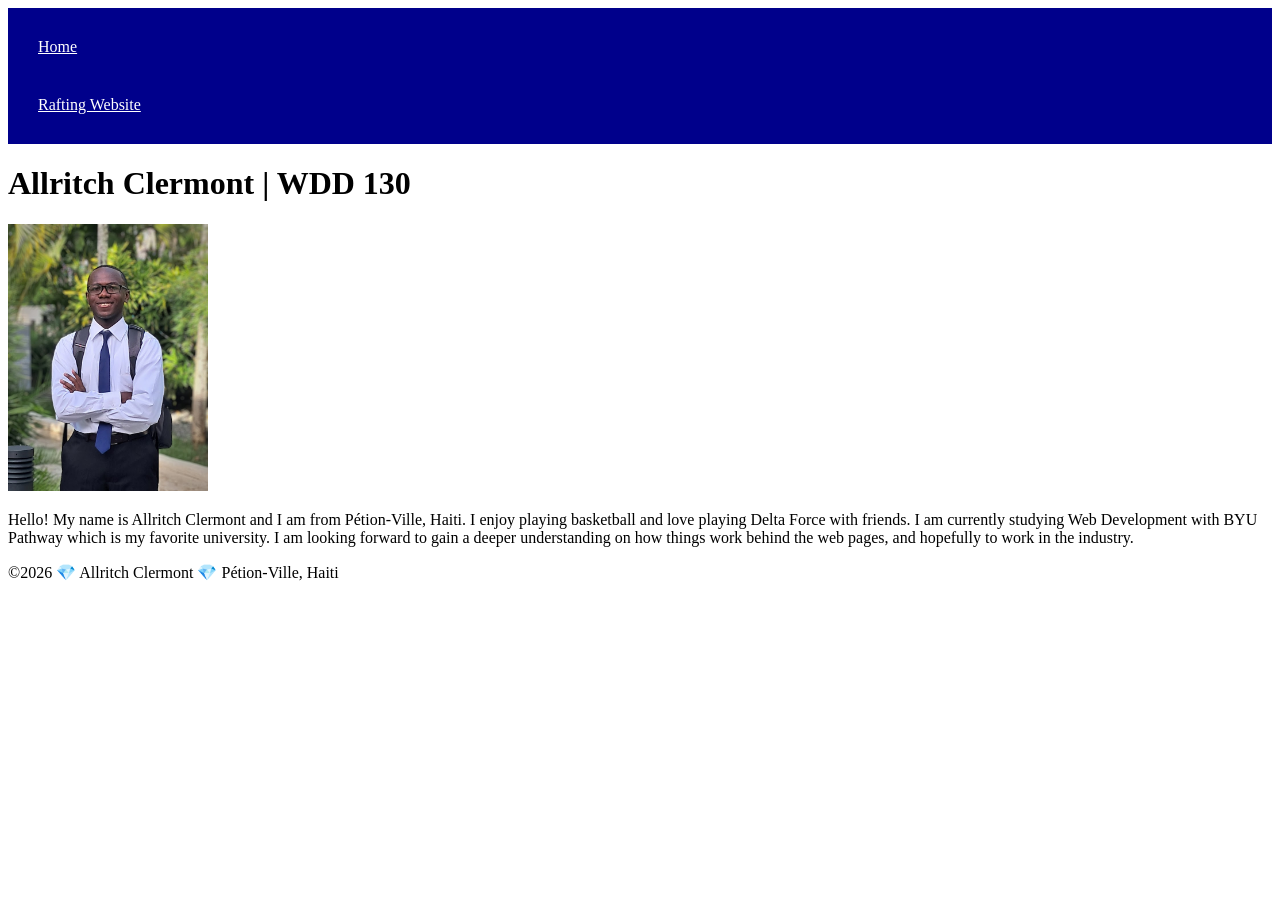
==== index.html @ 43a880a8 "This is part of my W02 Learning Activity: An Introduction to CSS" ====
<!DOCTYPE html>
<html lang="en">

<head>
    <meta charset="UTF-8">
    <meta name="viewport" content="width=device-width, initial-scale=1.0">
    <title>Allritch Clermont | WDD 130</title>
    <link rel="stylesheet" href="styles/styles.css">
</head>

<body>
    <header>
        <nav>
            <a href="#">Home</a>
            <a href="wwr/">Rafting Website</a>
        </nav>
    </header>
    <main>
        <h1> Allritch Clermont | WDD 130</h1>
        <img src="images/profile.jpg" alt="Allritch Clermont Profile Picture" width="200">
        <p>Hello! My name is Allritch Clermont and I am from Pétion-Ville, Haiti. I enjoy playing basketball and love playing Delta Force with friends. I am currently studying Web Development with BYU Pathway which is my favorite university. I am looking forward to gain a deeper understanding on how things work behind the web pages, and hopefully to work in the industry.</p>
    </main>

    <footer>
        <p>©2026 💎 Allritch Clermont 💎 Pétion-Ville, Haiti</p>
    </footer>
</body>

</html>
---- styles/styles.css ----
nav {
    background-color: darkblue;
    padding: 10px;
}

nav a {
    color: white;
    display: block;
    padding: 20px;
}
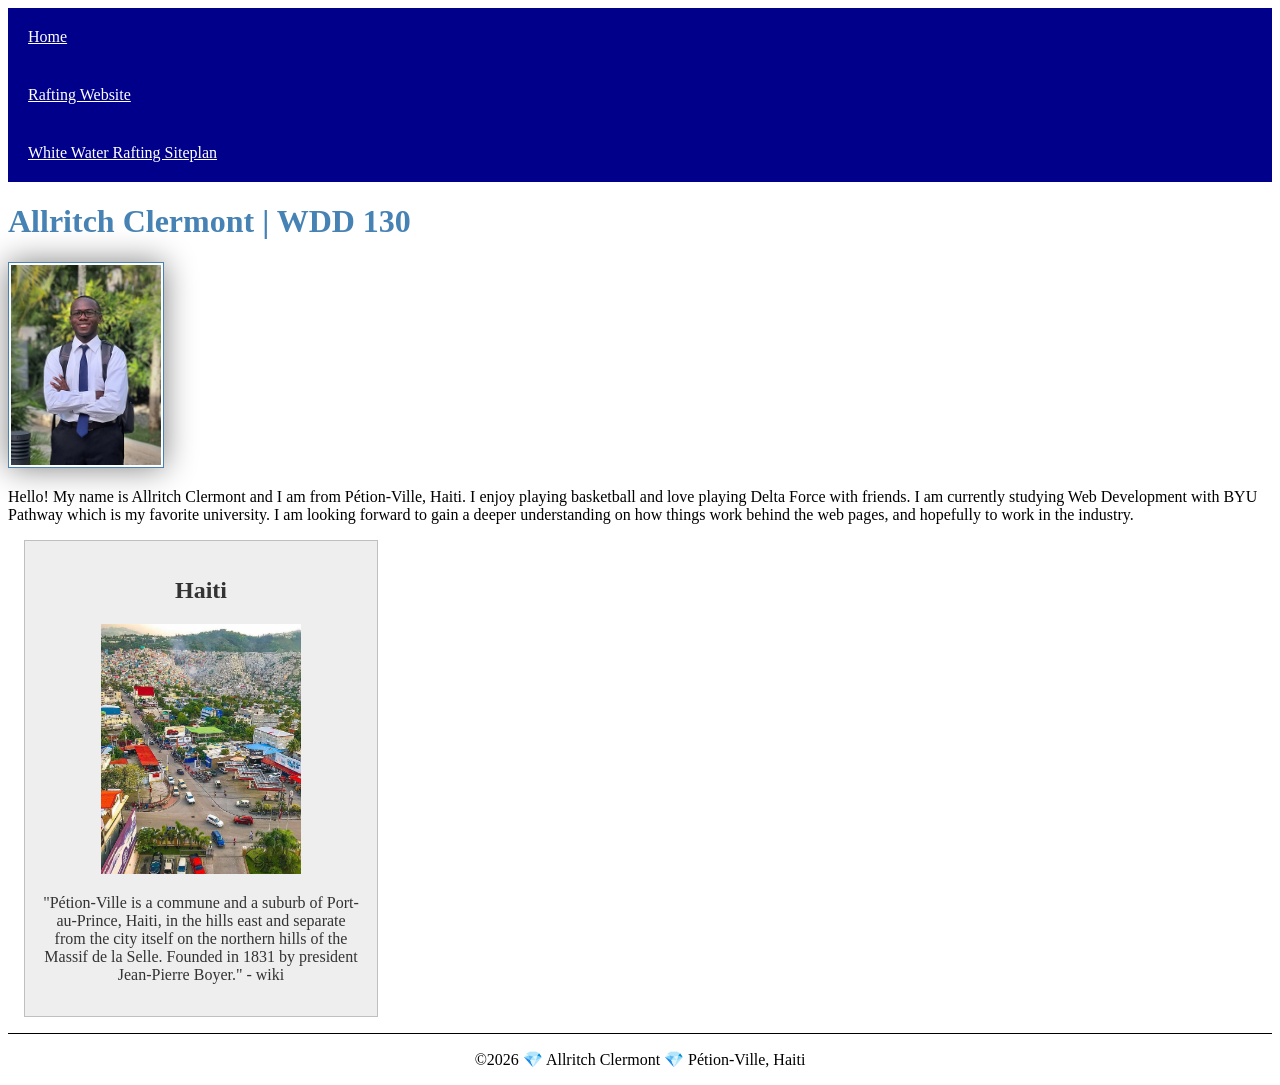
==== commit a46c51c6: "W02- Home Page Enhancement" ====
--- a/index.html
+++ b/index.html
@@ -5,6 +5,9 @@
     <meta charset="UTF-8">
     <meta name="viewport" content="width=device-width, initial-scale=1.0">
     <title>Allritch Clermont | WDD 130</title>
+    <meta name="description" content="Allritch Clermont's home page. In here you can see all the wonderful that I have been working. It's going to make you happy">
+    <meta name="author" content="Allritch Clermont">
+
     <link rel="stylesheet" href="styles/styles.css">
 </head>
 
@@ -13,6 +16,7 @@
         <nav>
             <a href="#">Home</a>
             <a href="wwr/">Rafting Website</a>
+            <a href="wwr/site-plan-rafting.html">White Water Rafting Siteplan</a>
         </nav>
     </header>
     <main>
@@ -20,7 +24,11 @@
         <img src="images/profile.jpg" alt="Allritch Clermont Profile Picture" width="200">
         <p>Hello! My name is Allritch Clermont and I am from Pétion-Ville, Haiti. I enjoy playing basketball and love playing Delta Force with friends. I am currently studying Web Development with BYU Pathway which is my favorite university. I am looking forward to gain a deeper understanding on how things work behind the web pages, and hopefully to work in the industry.</p>
     </main>
-
+    <aside>
+        <h2>Haiti</h2>
+        <img src="images/haiti-pétion-ville.jpg" alt="Pétion-Ville of Haiti" width="200">
+        <p>"Pétion-Ville is a commune and a suburb of Port-au-Prince, Haiti, in the hills east and separate from the city itself on the northern hills of the Massif de la Selle. Founded in 1831 by president Jean-Pierre Boyer." - wiki</p>
+    </aside>
     <footer>
         <p>©2026 💎 Allritch Clermont 💎 Pétion-Ville, Haiti</p>
     </footer>
--- a/styles/styles.css
+++ b/styles/styles.css
@@ -1,4 +1,4 @@
-nav {
+nav a {
     background-color: darkblue;
     padding: 10px;
 }
@@ -8,3 +8,40 @@
     display: block;
     padding: 20px;
 }
+
+h1 {
+    color: steelblue;
+}
+
+main img {
+    width: 150px;
+    height: auto;
+    border: 1px solid steelblue;
+    padding: 2px;
+    box-shadow: 0 0 30px gray;
+}
+
+p {
+    padding: 0;
+}
+
+aside {
+    width: 20em;
+    margin: 1em;
+    border: 1px solid rgba(0, 0, 0, 0.2);
+    padding: 1em;
+    background-color: #eee;
+    color: #333;
+    text-align: center;
+}
+
+aside img {
+    width: 200px;
+    height: auto;
+}
+
+footer {
+    margin-top: 1em;
+    border-top: 1px solid #000;
+    text-align: center;
+}
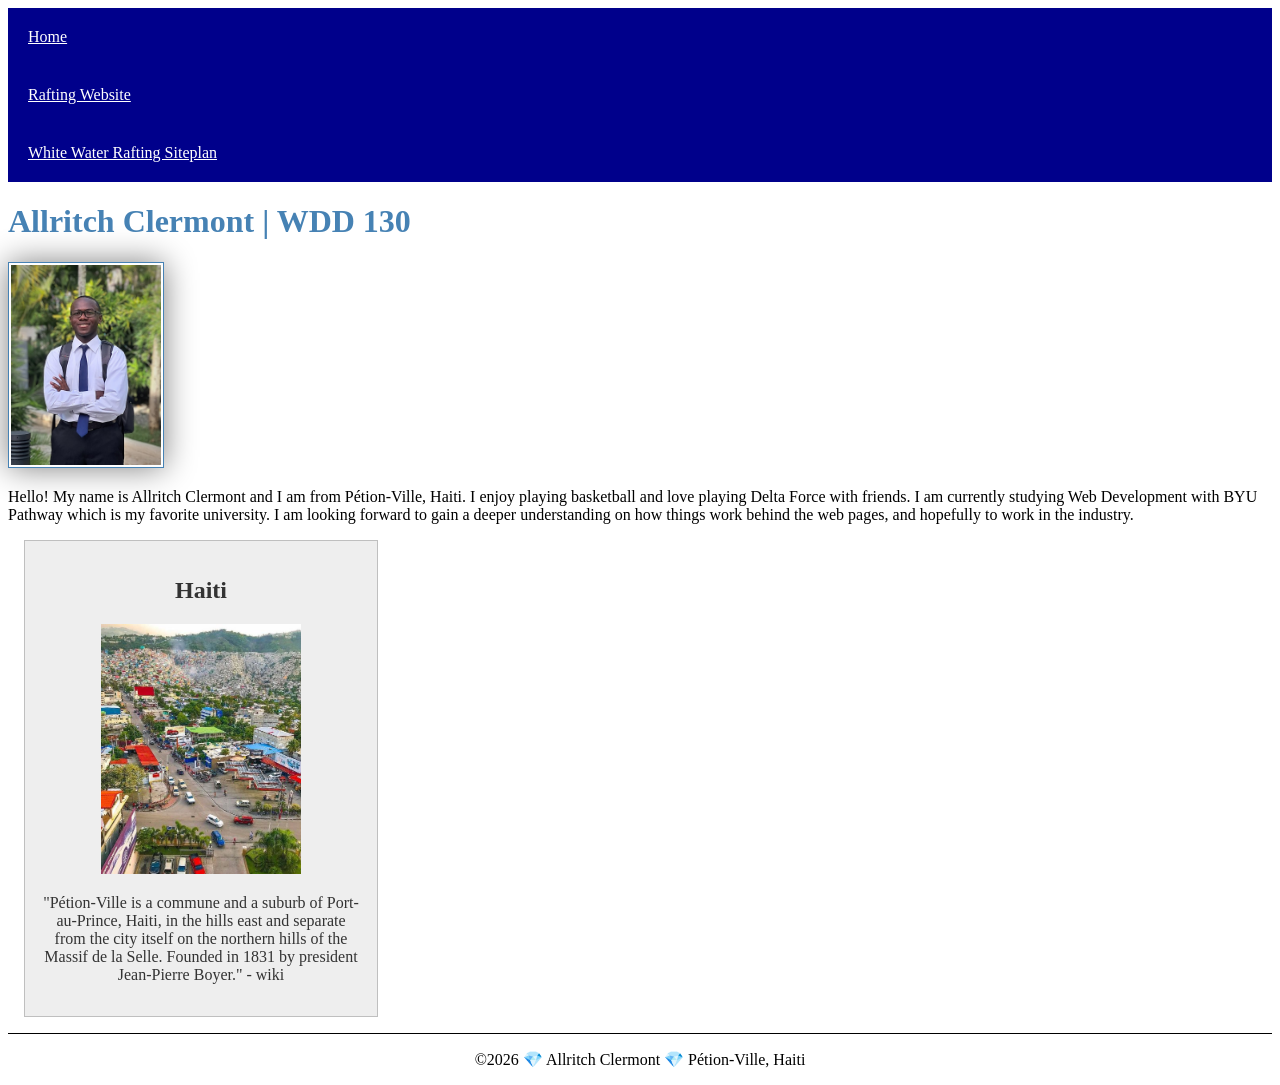
==== commit b913394e: "I renamed my city name" ====
--- a/index.html
+++ b/index.html
@@ -26,7 +26,7 @@
     </main>
     <aside>
         <h2>Haiti</h2>
-        <img src="images/haiti-pétion-ville.jpg" alt="Pétion-Ville of Haiti" width="200">
+        <img src="images/PetionVille.jpg" alt="Pétion-Ville of Haiti" width="200">
         <p>"Pétion-Ville is a commune and a suburb of Port-au-Prince, Haiti, in the hills east and separate from the city itself on the northern hills of the Massif de la Selle. Founded in 1831 by president Jean-Pierre Boyer." - wiki</p>
     </aside>
     <footer>
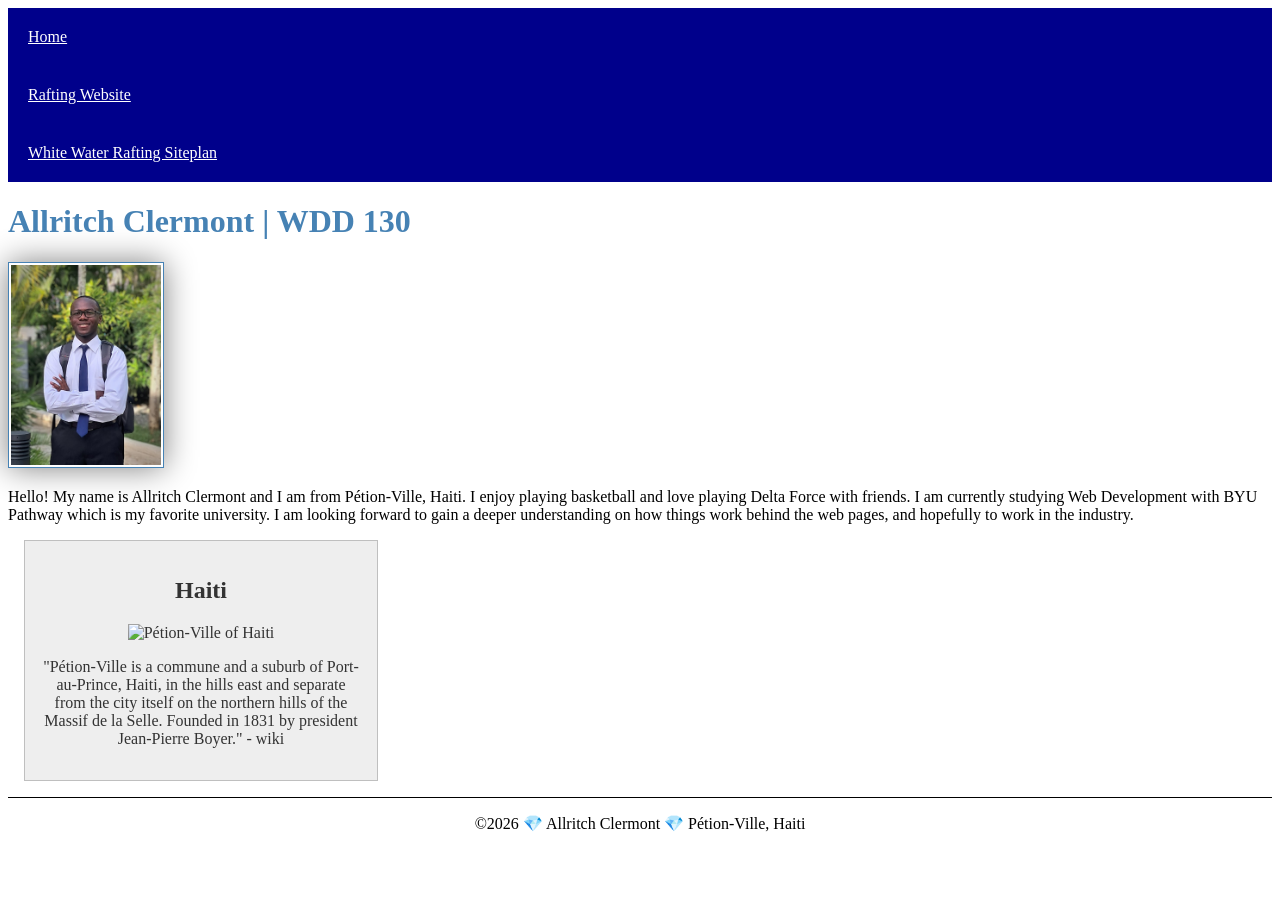
==== commit c82d5f77: "I edited it to lowercase" ====
--- a/index.html
+++ b/index.html
@@ -26,7 +26,7 @@
     </main>
     <aside>
         <h2>Haiti</h2>
-        <img src="images/PetionVille.jpg" alt="Pétion-Ville of Haiti" width="200">
+        <img src="images/petionville.jpg" alt="Pétion-Ville of Haiti" width="200">
         <p>"Pétion-Ville is a commune and a suburb of Port-au-Prince, Haiti, in the hills east and separate from the city itself on the northern hills of the Massif de la Selle. Founded in 1831 by president Jean-Pierre Boyer." - wiki</p>
     </aside>
     <footer>
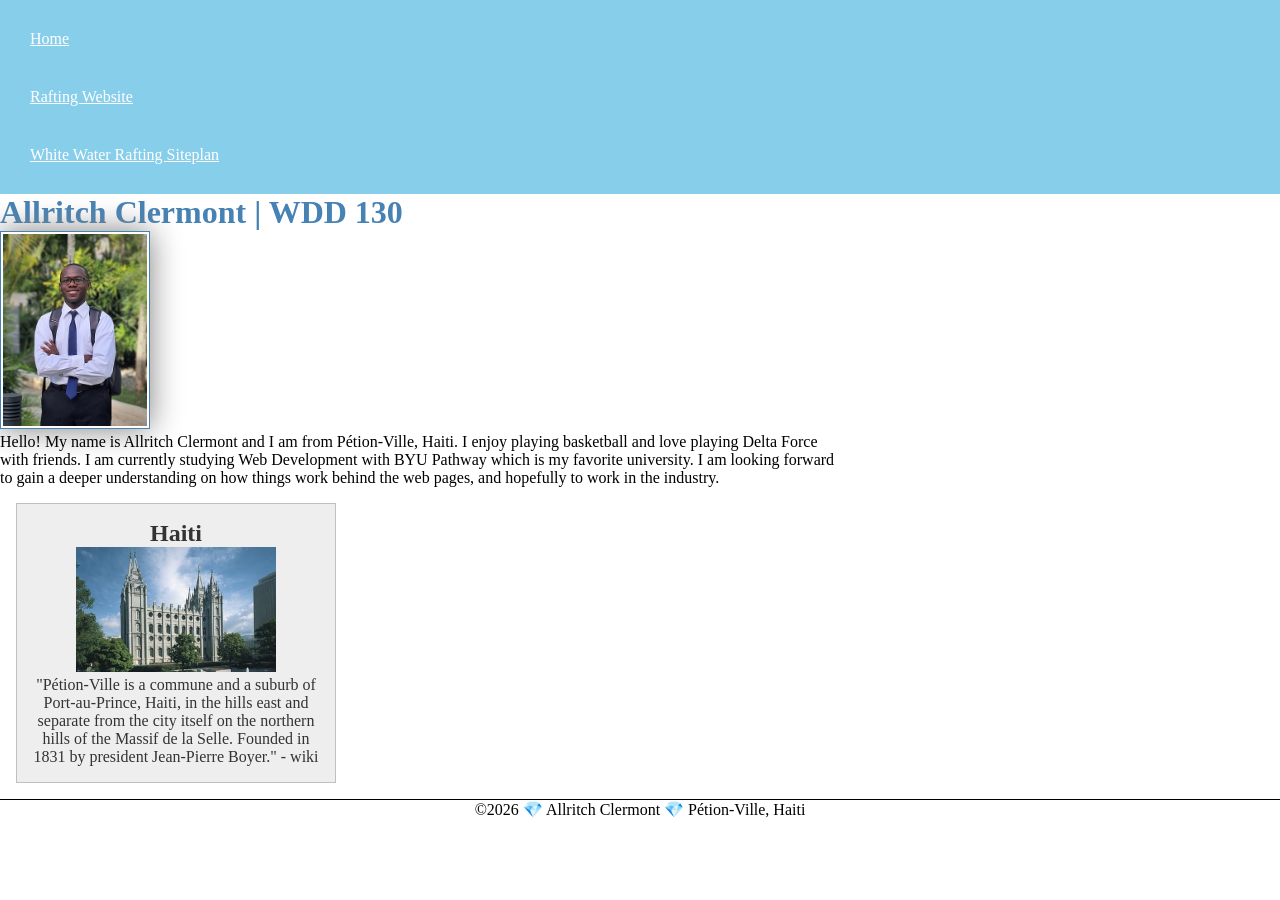
==== commit b67ba9f3: "testing image reference using the salt lake temple." ====
--- a/index.html
+++ b/index.html
@@ -26,7 +26,7 @@
     </main>
     <aside>
         <h2>Haiti</h2>
-        <img src="images/petionville.jpg" alt="Pétion-Ville of Haiti" width="200">
+        <img src="images/salt-lake-temple.jpg" alt="Pétion-Ville of Haiti" width="200">
         <p>"Pétion-Ville is a commune and a suburb of Port-au-Prince, Haiti, in the hills east and separate from the city itself on the northern hills of the Massif de la Selle. Founded in 1831 by president Jean-Pierre Boyer." - wiki</p>
     </aside>
     <footer>
--- a/styles/styles.css
+++ b/styles/styles.css
@@ -1,6 +1,16 @@
-nav a {
-    background-color: darkblue;
+* {
+    margin: 0;
+    padding: 0;
+    box-sizing: border-box;
+}
+
+nav {
+    background-color: skyblue;
     padding: 10px;
+}
+
+main {
+    max-width: 840px;
 }
 
 nav a {
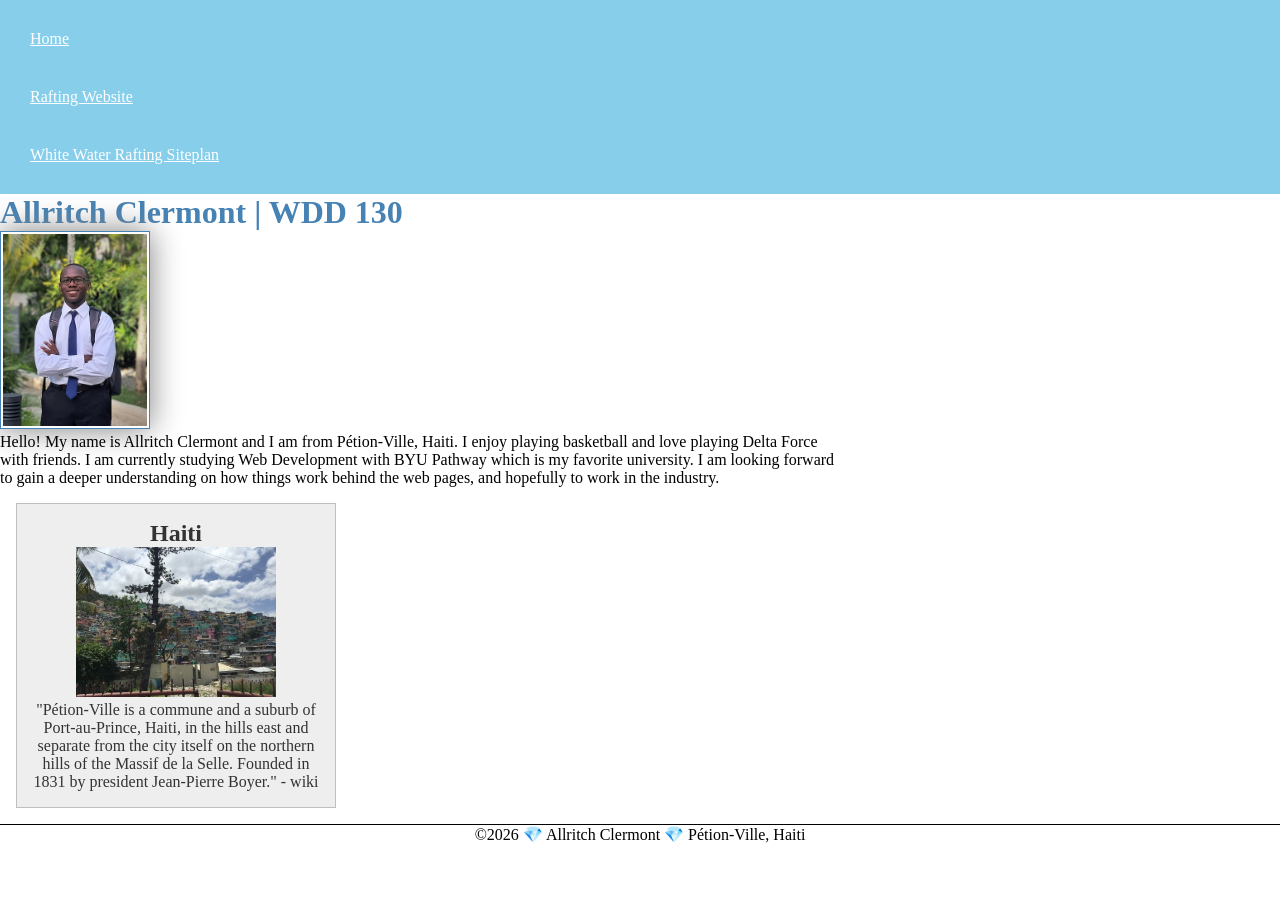
==== commit fd7ae5b5: "changed back to petion ville city" ====
--- a/index.html
+++ b/index.html
@@ -26,7 +26,7 @@
     </main>
     <aside>
         <h2>Haiti</h2>
-        <img src="images/salt-lake-temple.jpg" alt="Pétion-Ville of Haiti" width="200">
+        <img src="images/petion-ville-city.jpg" alt="Pétion-Ville of Haiti" width="200">
         <p>"Pétion-Ville is a commune and a suburb of Port-au-Prince, Haiti, in the hills east and separate from the city itself on the northern hills of the Massif de la Selle. Founded in 1831 by president Jean-Pierre Boyer." - wiki</p>
     </aside>
     <footer>
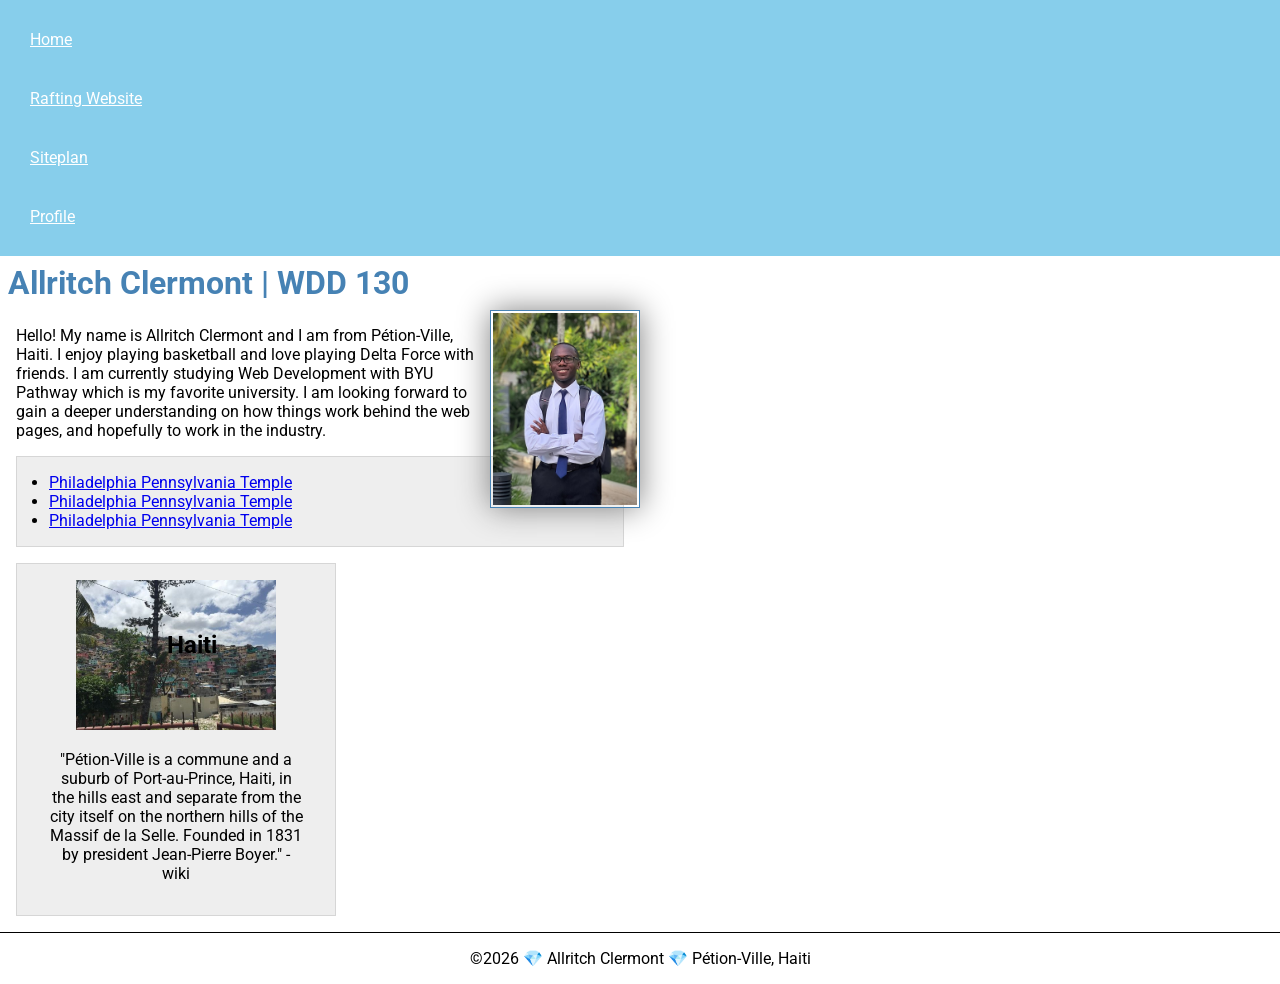
==== commit 2421212c: "W03 Assignment: Rafting Site – About Us Page" ====
--- a/index.html
+++ b/index.html
@@ -1,5 +1,6 @@
+<!-- November 21st  2026-->
 <!DOCTYPE html>
-<html lang="en">
+<html lang="en-US">
 
 <head>
     <meta charset="UTF-8">
@@ -9,6 +10,9 @@
     <meta name="author" content="Allritch Clermont">
 
     <link rel="stylesheet" href="styles/styles.css">
+    <link rel="preconnect" href="https://fonts.googleapis.com">
+    <link rel="preconnect" href="https://fonts.gstatic.com" crossorigin>
+    <link href="https://fonts.googleapis.com/css2?family=Roboto:ital,wght@0,100..900;1,100..900&display=swap" rel="stylesheet">
 </head>
 
 <body>
@@ -16,15 +20,24 @@
         <nav>
             <a href="#">Home</a>
             <a href="wwr/">Rafting Website</a>
-            <a href="wwr/site-plan-rafting.html">White Water Rafting Siteplan</a>
+            <a href="wwr/site-plan-rafting.html">Siteplan</a>
+            <a href="https://linkedin.com">Profile</a>
         </nav>
     </header>
     <main>
         <h1> Allritch Clermont | WDD 130</h1>
         <img src="images/profile.jpg" alt="Allritch Clermont Profile Picture" width="200">
         <p>Hello! My name is Allritch Clermont and I am from Pétion-Ville, Haiti. I enjoy playing basketball and love playing Delta Force with friends. I am currently studying Web Development with BYU Pathway which is my favorite university. I am looking forward to gain a deeper understanding on how things work behind the web pages, and hopefully to work in the industry.</p>
+
+        <ul class="box indent">
+            <li><a href="https://www.churchofjesuschrist.org/temples/details/philadelphia-pennsylvania-temple" target="_blank">Philadelphia Pennsylvania Temple</a></li>
+            <li><a href="https://www.churchofjesuschrist.org/temples/details/philadelphia-pennsylvania-temple" target="_blank">Philadelphia Pennsylvania Temple</a></li>
+            <li><a href="https://www.churchofjesuschrist.org/temples/details/philadelphia-pennsylvania-temple" target="_blank">Philadelphia Pennsylvania Temple</a></li>
+        </ul>
+
+
     </main>
-    <aside>
+    <aside class="box">
         <h2>Haiti</h2>
         <img src="images/petion-ville-city.jpg" alt="Pétion-Ville of Haiti" width="200">
         <p>"Pétion-Ville is a commune and a suburb of Port-au-Prince, Haiti, in the hills east and separate from the city itself on the northern hills of the Massif de la Selle. Founded in 1831 by president Jean-Pierre Boyer." - wiki</p>
--- a/styles/styles.css
+++ b/styles/styles.css
@@ -4,13 +4,14 @@
     box-sizing: border-box;
 }
 
+body {
+    font-size: 16px;
+    font-family: Roboto, Arial, sans-serif;
+}
+
 nav {
     background-color: skyblue;
     padding: 10px;
-}
-
-main {
-    max-width: 840px;
 }
 
 nav a {
@@ -21,6 +22,11 @@
 
 h1 {
     color: steelblue;
+    padding: .5rem
+}
+
+main {
+    max-width: 640px;
 }
 
 main img {
@@ -29,20 +35,18 @@
     border: 1px solid steelblue;
     padding: 2px;
     box-shadow: 0 0 30px gray;
+    float: right;
+    margin: 0 0 1rem 1rem;
 }
 
 p {
-    padding: 0;
+    margin: 1rem;
 }
 
 aside {
     width: 20em;
-    margin: 1em;
-    border: 1px solid rgba(0, 0, 0, 0.2);
-    padding: 1em;
-    background-color: #eee;
-    color: #333;
     text-align: center;
+    position: relative;
 }
 
 aside img {
@@ -50,8 +54,28 @@
     height: auto;
 }
 
+aside h2 {
+    position: absolute;
+    top: 67px;
+    left: 150px;
+}
+
 footer {
     margin-top: 1em;
     border-top: 1px solid #000;
     text-align: center;
 }
+
+/*Class Selector */
+.box {
+    margin: 1rem;
+    border: 1px solid rgba(0, 0, 0, .1);
+    padding: 1rem;
+    background-color: #eee;
+    color: #000;
+}
+
+.indent {
+    padding-left: 2rem;
+
+}
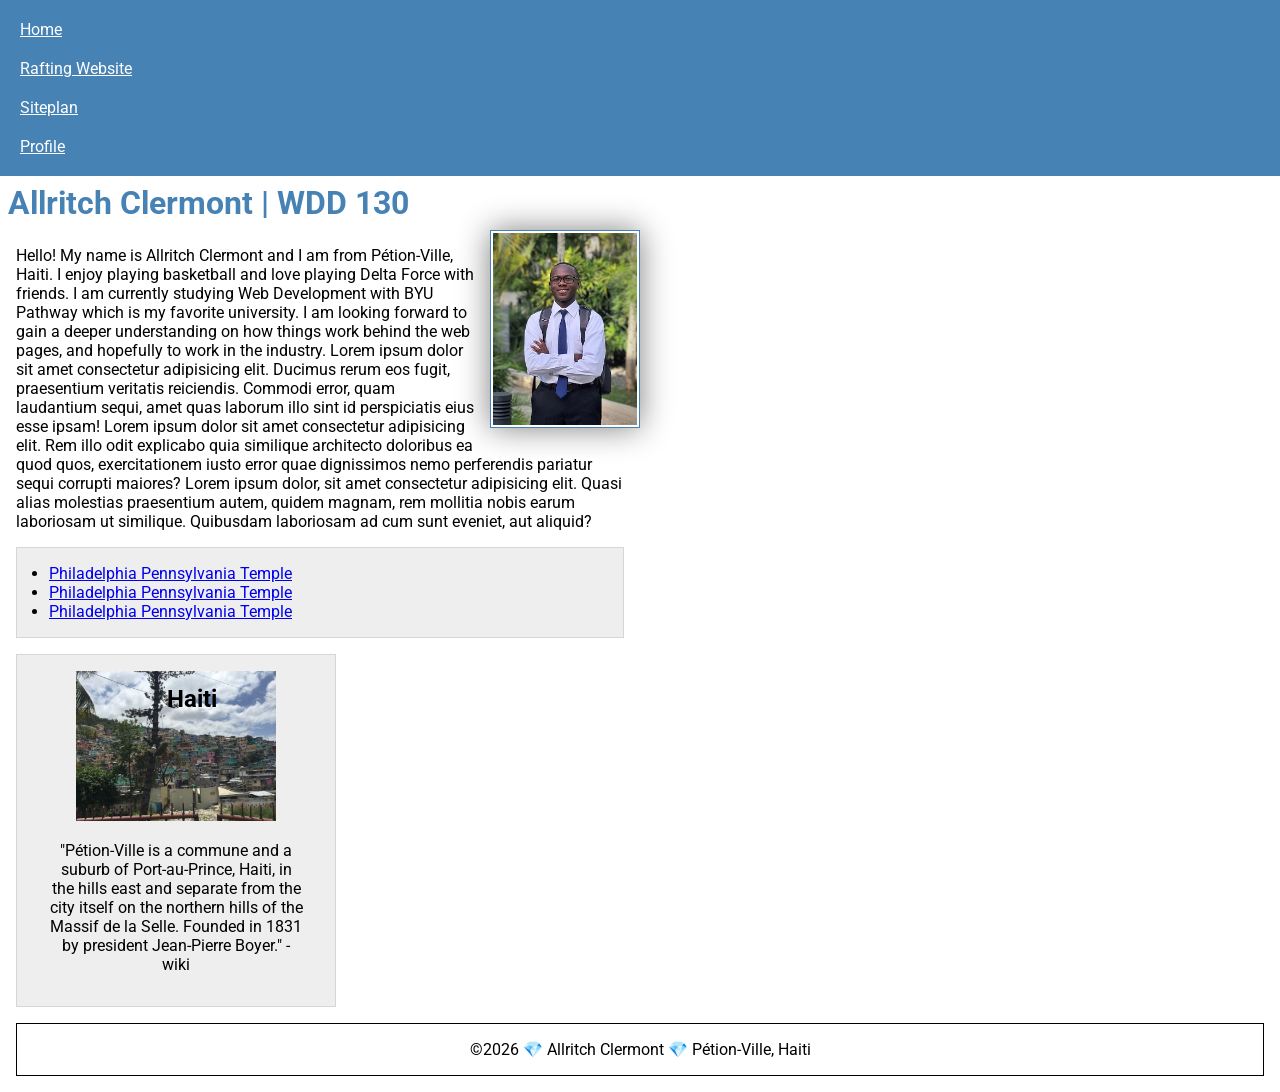
==== commit e4a26109: "My profile picture was overlapping on the temple links. So I figured out that I need to write more a" ====
--- a/index.html
+++ b/index.html
@@ -27,7 +27,7 @@
     <main>
         <h1> Allritch Clermont | WDD 130</h1>
         <img src="images/profile.jpg" alt="Allritch Clermont Profile Picture" width="200">
-        <p>Hello! My name is Allritch Clermont and I am from Pétion-Ville, Haiti. I enjoy playing basketball and love playing Delta Force with friends. I am currently studying Web Development with BYU Pathway which is my favorite university. I am looking forward to gain a deeper understanding on how things work behind the web pages, and hopefully to work in the industry.</p>
+        <p>Hello! My name is Allritch Clermont and I am from Pétion-Ville, Haiti. I enjoy playing basketball and love playing Delta Force with friends. I am currently studying Web Development with BYU Pathway which is my favorite university. I am looking forward to gain a deeper understanding on how things work behind the web pages, and hopefully to work in the industry. Lorem ipsum dolor sit amet consectetur adipisicing elit. Ducimus rerum eos fugit, praesentium veritatis reiciendis. Commodi error, quam laudantium sequi, amet quas laborum illo sint id perspiciatis eius esse ipsam! Lorem ipsum dolor sit amet consectetur adipisicing elit. Rem illo odit explicabo quia similique architecto doloribus ea quod quos, exercitationem iusto error quae dignissimos nemo perferendis pariatur sequi corrupti maiores? Lorem ipsum dolor, sit amet consectetur adipisicing elit. Quasi alias molestias praesentium autem, quidem magnam, rem mollitia nobis earum laboriosam ut similique. Quibusdam laboriosam ad cum sunt eveniet, aut aliquid?</p>
 
         <ul class="box indent">
             <li><a href="https://www.churchofjesuschrist.org/temples/details/philadelphia-pennsylvania-temple" target="_blank">Philadelphia Pennsylvania Temple</a></li>
--- a/styles/styles.css
+++ b/styles/styles.css
@@ -4,25 +4,29 @@
     box-sizing: border-box;
 }
 
+:root {
+    --background-color: steelblue;
+}
+
 body {
     font-size: 16px;
-    font-family: Roboto, Arial, sans-serif;
+    font-family: Roboto, arial, sans-serif
 }
 
 nav {
-    background-color: skyblue;
+    background-color: var(--background-color);
     padding: 10px;
 }
 
 nav a {
     color: white;
     display: block;
-    padding: 20px;
+    padding: 10px;
 }
 
 h1 {
     color: steelblue;
-    padding: .5rem
+    padding: .5rem;
 }
 
 main {
@@ -56,17 +60,16 @@
 
 aside h2 {
     position: absolute;
-    top: 67px;
+    top: 30px;
     left: 150px;
 }
 
 footer {
-    margin-top: 1em;
-    border-top: 1px solid #000;
+    margin: 1em;
+    border: 1px solid #000;
     text-align: center;
 }
 
-/*Class Selector */
 .box {
     margin: 1rem;
     border: 1px solid rgba(0, 0, 0, .1);
@@ -77,5 +80,4 @@
 
 .indent {
     padding-left: 2rem;
-
 }
